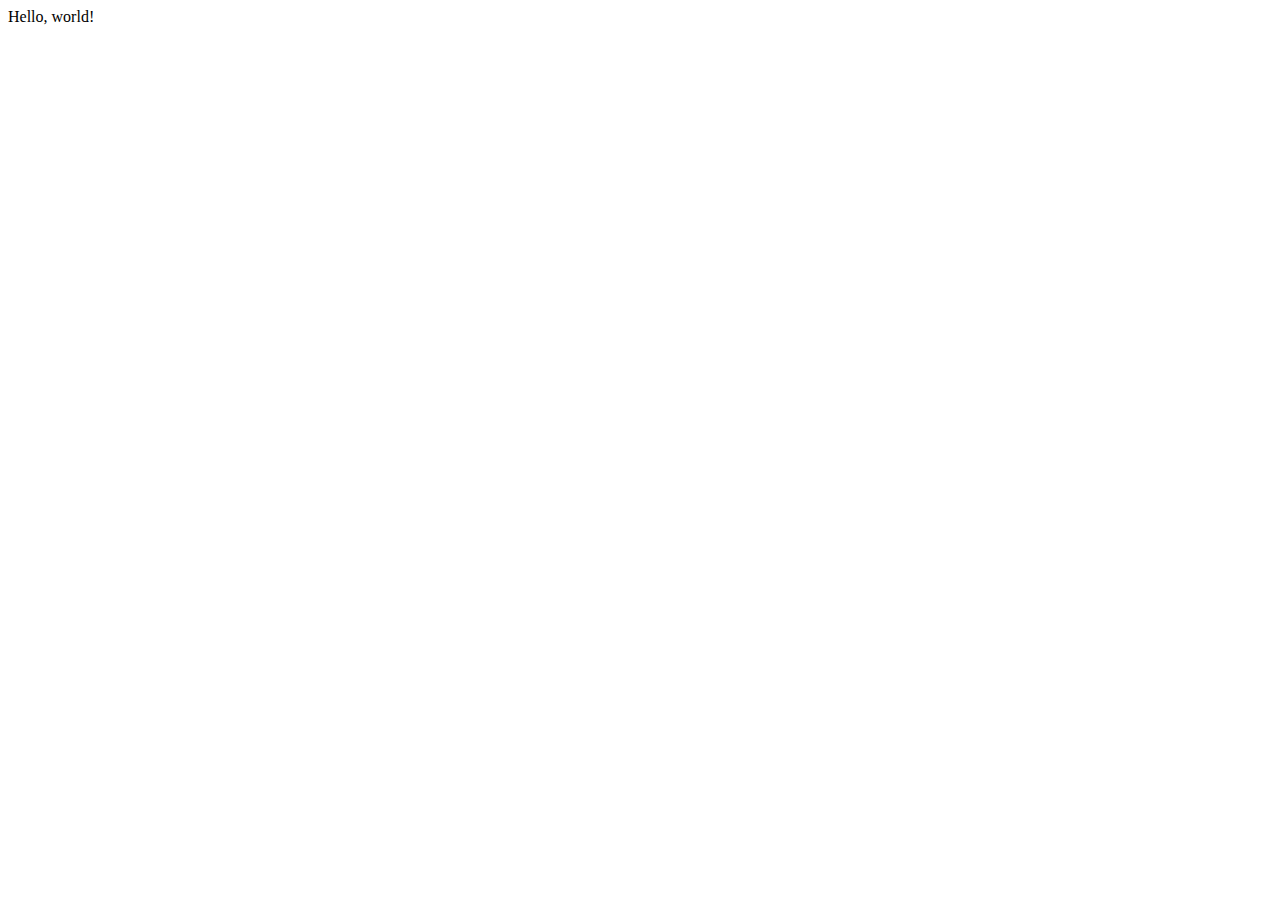
==== index.html @ b3524f50 "Create index.html" ====
<!DOCTYPE html>
<html lang="en">
<head>
    <meta charset="UTF-8">
    <meta http-equiv="X-UA-Compatible" content="IE=edge">
    <meta name="viewport" content="width=device-width, initial-scale=1.0">
    <title>Document</title>
</head>
<body>
    Hello, world!
</body>
</html>
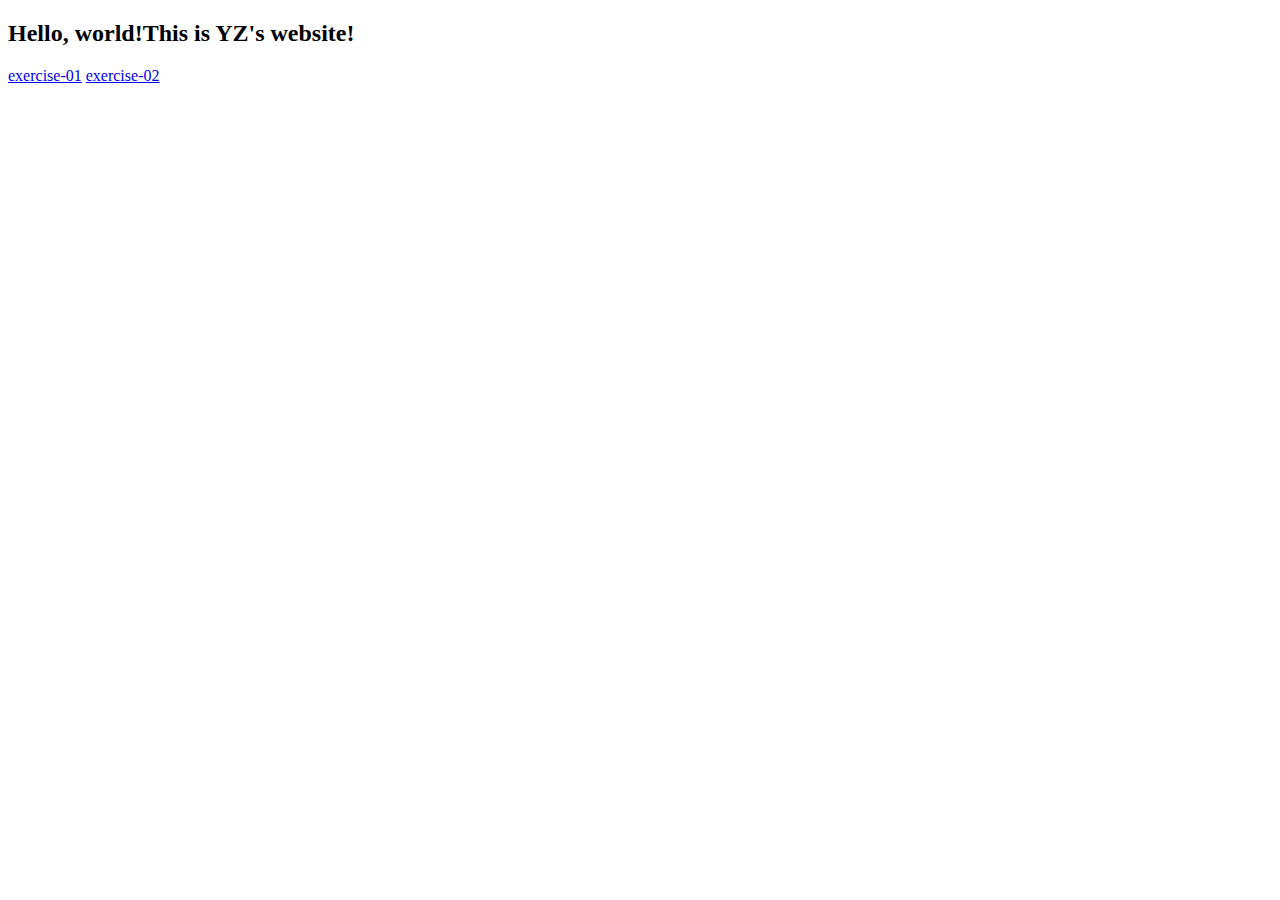
==== commit 29c2f865: "Update index.html" ====
--- a/index.html
+++ b/index.html
@@ -4,9 +4,11 @@
     <meta charset="UTF-8">
     <meta http-equiv="X-UA-Compatible" content="IE=edge">
     <meta name="viewport" content="width=device-width, initial-scale=1.0">
-    <title>Document</title>
+    <title>webiste_YZ</title>
 </head>
 <body>
-    Hello, world!
+    <h2>Hello, world!This is YZ's website!</h2>
+    <a href=”https://yyz11848.github.io/Bazinga/exercises/cookie-recipe/index.html”>exercise-01</a>
+    <a href=”https://yyz11848.github.io/Bazinga/exercises/exercise-02/index.html”>exercise-02</a>
 </body>
 </html>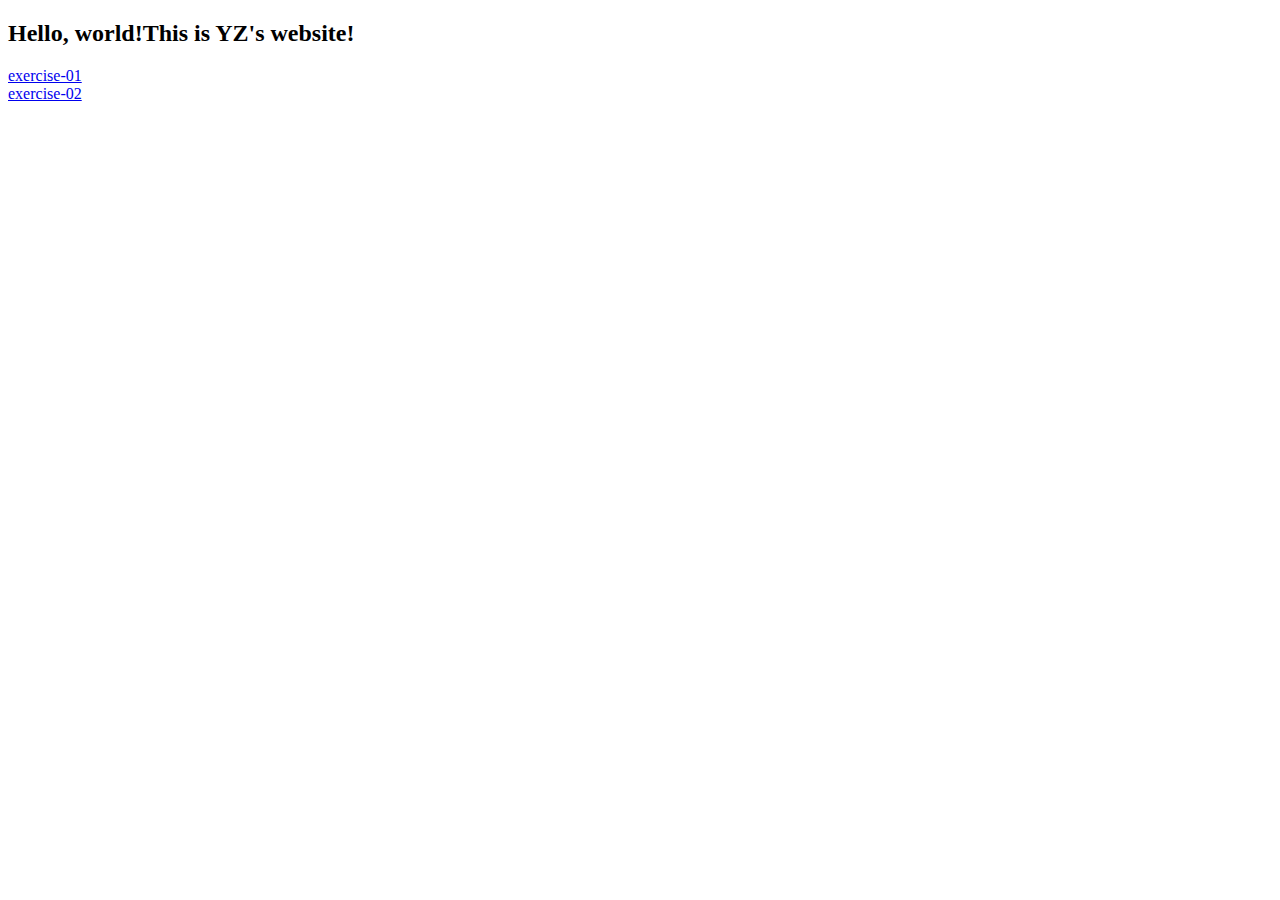
==== commit e0a80fff: "Update index.html" ====
--- a/index.html
+++ b/index.html
@@ -8,7 +8,7 @@
 </head>
 <body>
     <h2>Hello, world!This is YZ's website!</h2>
-    <a href=”https://yyz11848.github.io/Bazinga/exercises/cookie-recipe/index.html”>exercise-01</a>
+    <a href=”https://yyz11848.github.io/Bazinga/exercises/cookie-recipe/index.html”>exercise-01</a><br>
     <a href=”https://yyz11848.github.io/Bazinga/exercises/exercise-02/index.html”>exercise-02</a>
 </body>
 </html>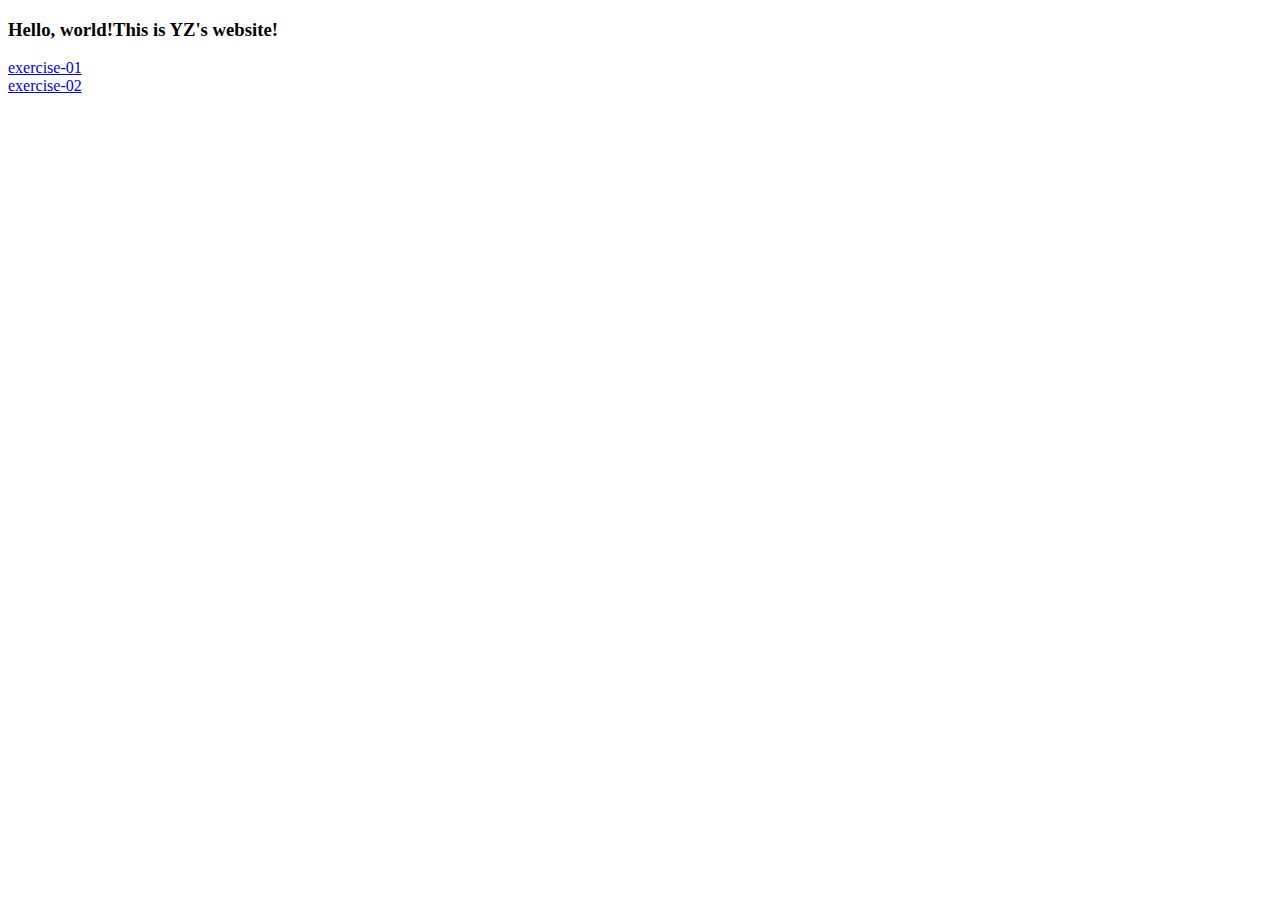
==== commit e34d6a51: "Update index.html" ====
--- a/index.html
+++ b/index.html
@@ -7,8 +7,9 @@
     <title>webiste_YZ</title>
 </head>
 <body>
-    <h2>Hello, world!This is YZ's website!</h2>
+    <h3>Hello, world!This is YZ's website!</h3>
     <a href=”https://yyz11848.github.io/Bazinga/exercises/cookie-recipe/index.html”>exercise-01</a><br>
     <a href=”https://yyz11848.github.io/Bazinga/exercises/exercise-02/index.html”>exercise-02</a>
 </body>
+
 </html>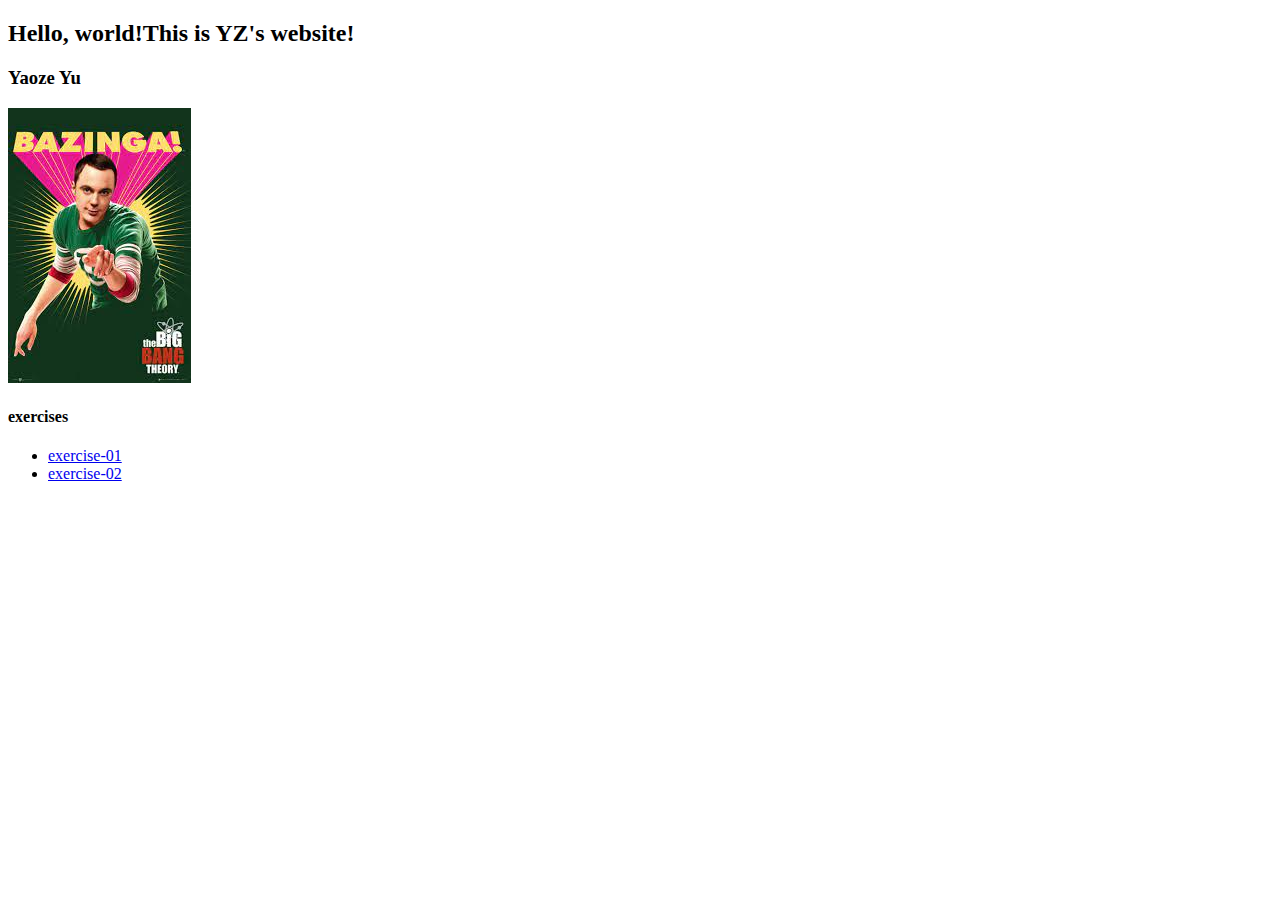
==== commit 29d914b2: "0131update" ====
--- a/index.html
+++ b/index.html
@@ -5,11 +5,25 @@
     <meta http-equiv="X-UA-Compatible" content="IE=edge">
     <meta name="viewport" content="width=device-width, initial-scale=1.0">
     <title>webiste_YZ</title>
+    <link rel="stylesheet" href="style/main.css">
 </head>
 <body>
-    <h3>Hello, world!This is YZ's website!</h3>
-    <a href=”https://yyz11848.github.io/Bazinga/exercises/cookie-recipe/index.html”>exercise-01</a><br>
-    <a href=”https://yyz11848.github.io/Bazinga/exercises/exercise-02/index.html”>exercise-02</a>
+    <h2>Hello, world!This is YZ's website!</h2>
+<div>
+    <h3>Yaoze Yu</h3>
+</div>
+    <div>
+<img src="assets/111.jfif" alt="">
+    </div>
+    <div>
+        <h4>exercises</h4>
+        <ul>
+            <li><a href="exercises/cookie-recipe/index.html">exercise-01</a></li>
+            <li><a href="exercises/exercise-02/index.html">exercise-02</a></li>
+        </ul>
+
+   
+</div> 
 </body>
 
 </html>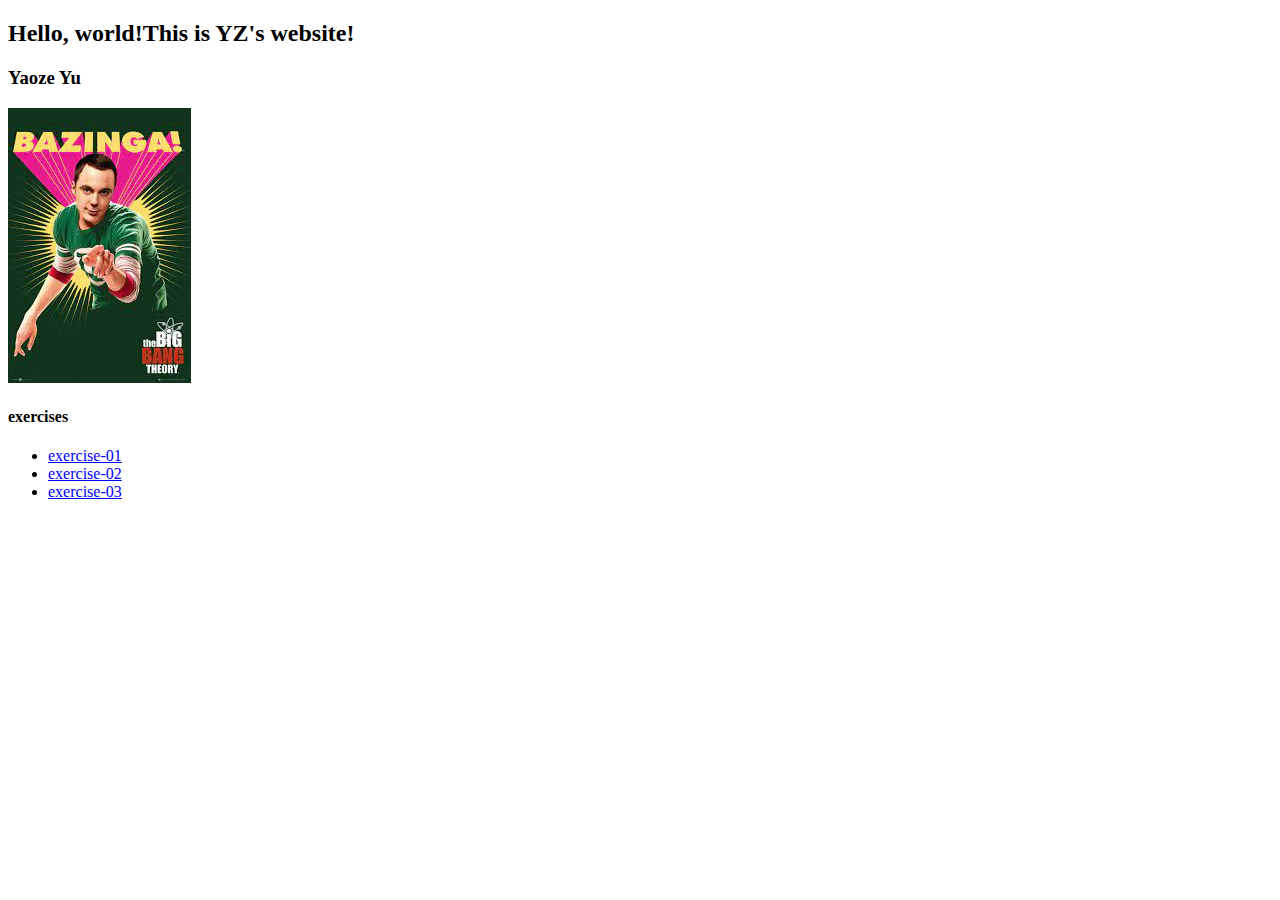
==== commit eed161c0: "update_0222" ====
--- a/index.html
+++ b/index.html
@@ -20,6 +20,7 @@
         <ul>
             <li><a href="exercises/cookie-recipe/index.html">exercise-01</a></li>
             <li><a href="exercises/exercise-02/index.html">exercise-02</a></li>
+            <li><a href="./exercises/exercise-03/index.html">exercise-03</a></li>
         </ul>
 
    
--- a/style/main.css
+++ b/style/main.css
@@ -0,0 +1,12 @@
+.spaced {
+    line-height: 2em; }
+
+p { color: #FABFE8;
+    font-size: 24px;
+    font-family: 'Rubik', sans-serif;
+    font-weight: 500}
+
+a:link { color: blue;}
+
+
+
